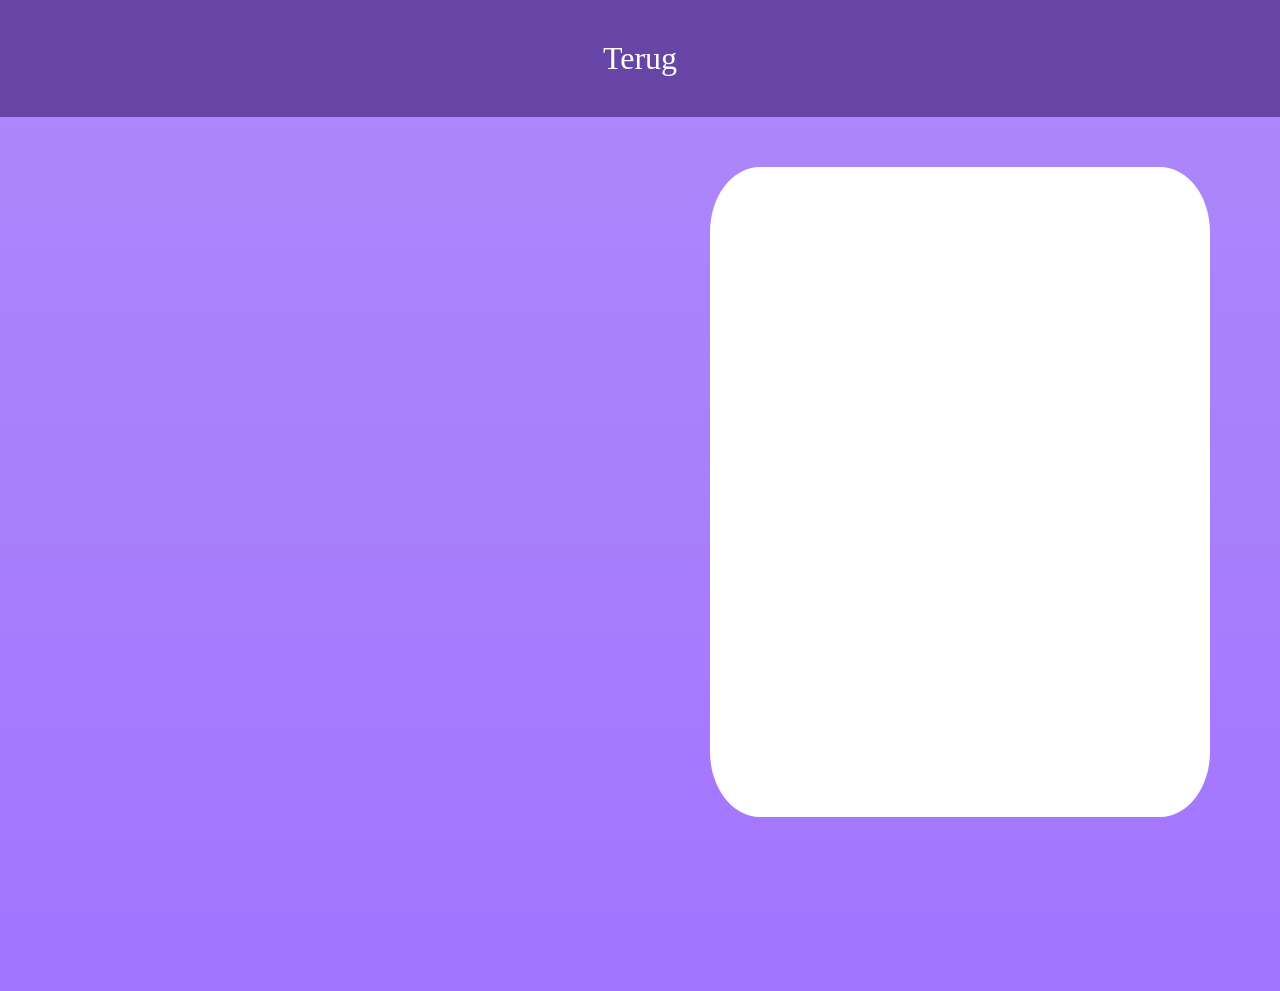
==== contact.html @ 3a757000 "vergeten wat ik er bij heb gedaan maar veel :D" ====
<!DOCTYPE html>
<html lang="en">
<head>
    <meta charset="UTF-8">
    <meta name="viewport" content="width=device-width, initial-scale=1.0">
    <title>Document</title>
    <link rel="stylesheet" href="contact.css">
</head>
<body>
    <header>
        <ul class="nav-links">
        <li><a href="index.html">Terug</a></li>
        </ul>
    </header>
    <main>
        <section class="container">
            <div class="box1"></div>
        </section>
</body>
</html>
---- contact.css ----
body {
    margin: 0;

    a:hover {
        color: black;
    }
}

header {
    position: sticky;
    top: 0;
}

.nav-links {
    list-style-type: none;
    margin: 0;
    padding: 40px;
    display: flex;
    justify-content: space-around;
    background-color: #6645A7;
    color: #fff;
    font-size: 2em;

    a {
        text-decoration: none;
        color: white;
    }
}

section{
    display: flex;
    flex-direction: row;
    justify-content: center;
}
.container {
    width: 1920px;
    height: 874px;
    margin: 0 auto;
    padding: 0px;
    background-color: #A374FF;
    background: linear-gradient(to bottom, #ab87fa, #A374FF);

     .box1{
        margin-top: 50px;
        width: 500px;
        height: 650px;
        border-radius: 10%;
        background-color: white;
        text-align: center;
        
        h1{
            margin-top: 0;
        }
    }
}
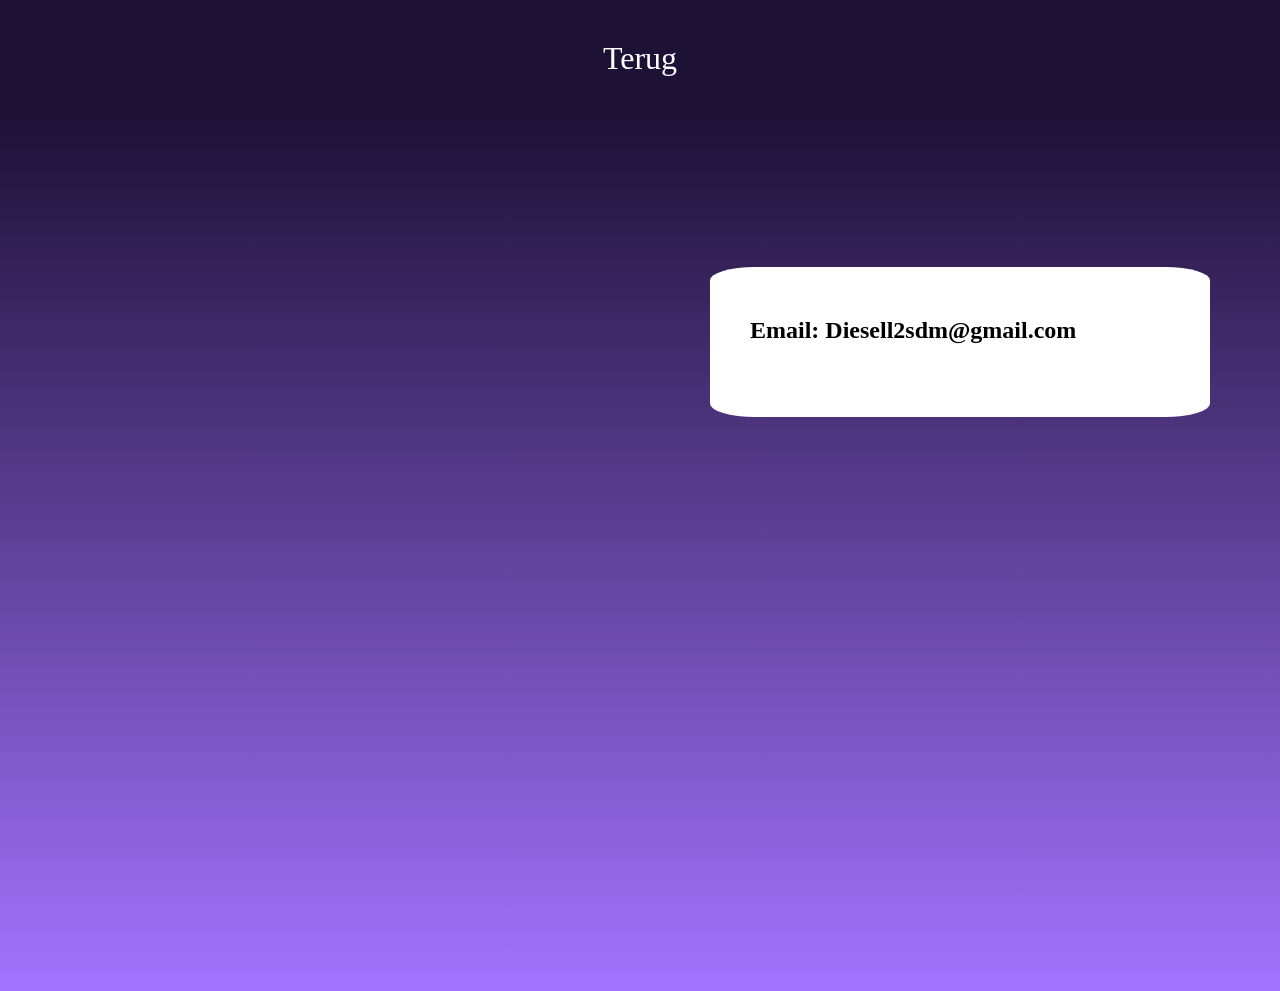
==== commit 96905a81: "contact pagina added" ====
--- a/contact.html
+++ b/contact.html
@@ -14,7 +14,9 @@
     </header>
     <main>
         <section class="container">
-            <div class="box1"></div>
+            <div class="box1">
+                <h1>Email: Diesell2sdm@gmail.com</h1>
+            </div>
         </section>
 </body>
 </html>
--- a/contact.css
+++ b/contact.css
@@ -17,7 +17,7 @@
     padding: 40px;
     display: flex;
     justify-content: space-around;
-    background-color: #6645A7;
+    background-color: #1d1136;
     color: #fff;
     font-size: 2em;
 
@@ -38,18 +38,20 @@
     margin: 0 auto;
     padding: 0px;
     background-color: #A374FF;
-    background: linear-gradient(to bottom, #ab87fa, #A374FF);
+    background: linear-gradient(to bottom, #1d1136, #A374FF);
 
      .box1{
-        margin-top: 50px;
+        margin-top: 150px;
         width: 500px;
-        height: 650px;
-        border-radius: 10%;
+        height: 150px;
+        border-radius: 9%;
         background-color: white;
         text-align: center;
-        
+        display: flex;
+
         h1{
-            margin-top: 0;
+        margin-left: 40px;
+        margin-top: 50px;
         }
     }
 }
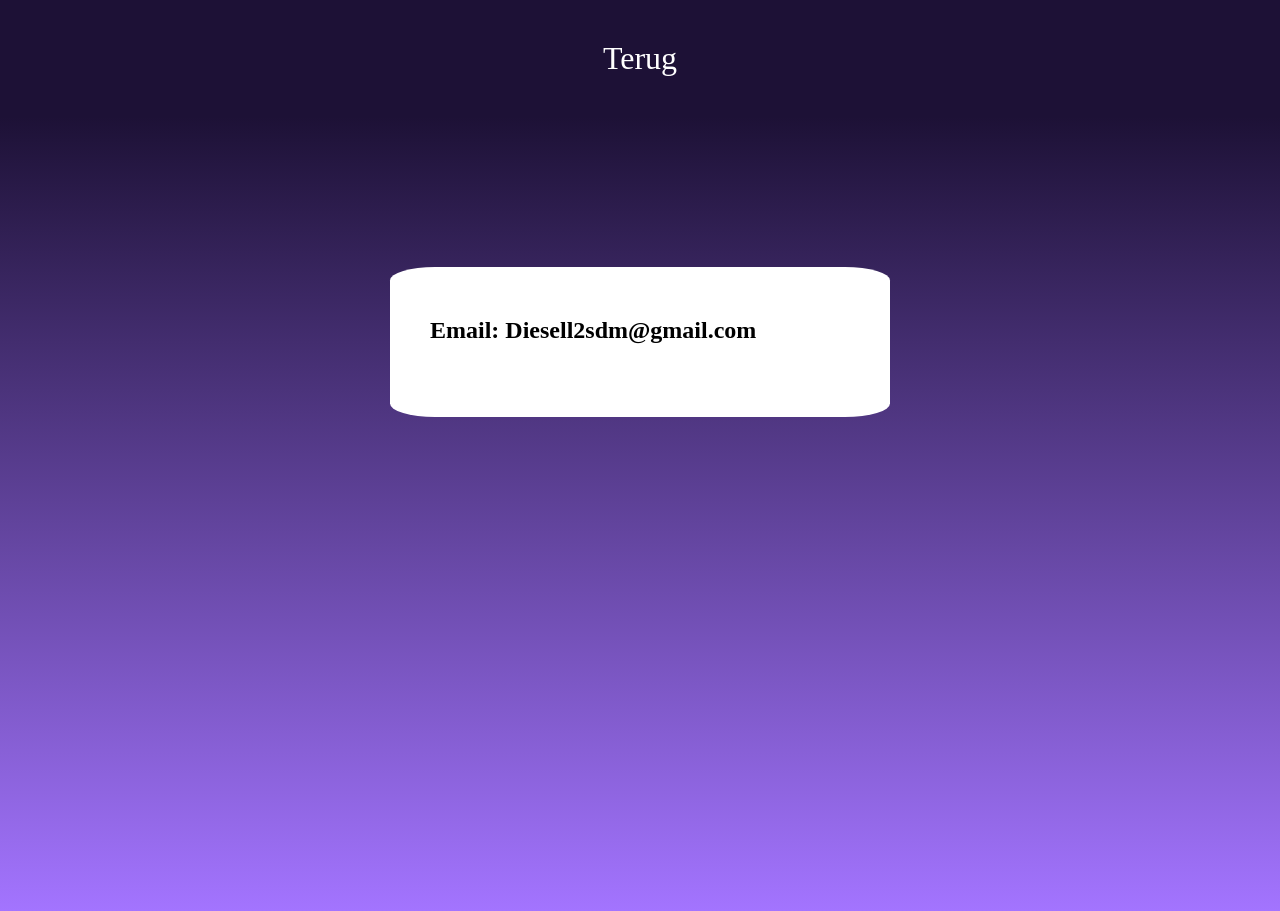
==== commit f8ea357b: "placeholders veranderdt" ====
--- a/contact.html
+++ b/contact.html
@@ -1,15 +1,17 @@
 <!DOCTYPE html>
 <html lang="en">
+
 <head>
     <meta charset="UTF-8">
     <meta name="viewport" content="width=device-width, initial-scale=1.0">
     <title>Document</title>
     <link rel="stylesheet" href="contact.css">
 </head>
+
 <body>
     <header>
         <ul class="nav-links">
-        <li><a href="index.html">Terug</a></li>
+            <li><a href="index.html">Terug</a></li>
         </ul>
     </header>
     <main>
@@ -19,4 +21,5 @@
             </div>
         </section>
 </body>
+
 </html>
--- a/contact.css
+++ b/contact.css
@@ -33,8 +33,8 @@
     justify-content: center;
 }
 .container {
-    width: 1920px;
-    height: 874px;
+    width: 99.99vw;
+    height: 88.2vh;
     margin: 0 auto;
     padding: 0px;
     background-color: #A374FF;
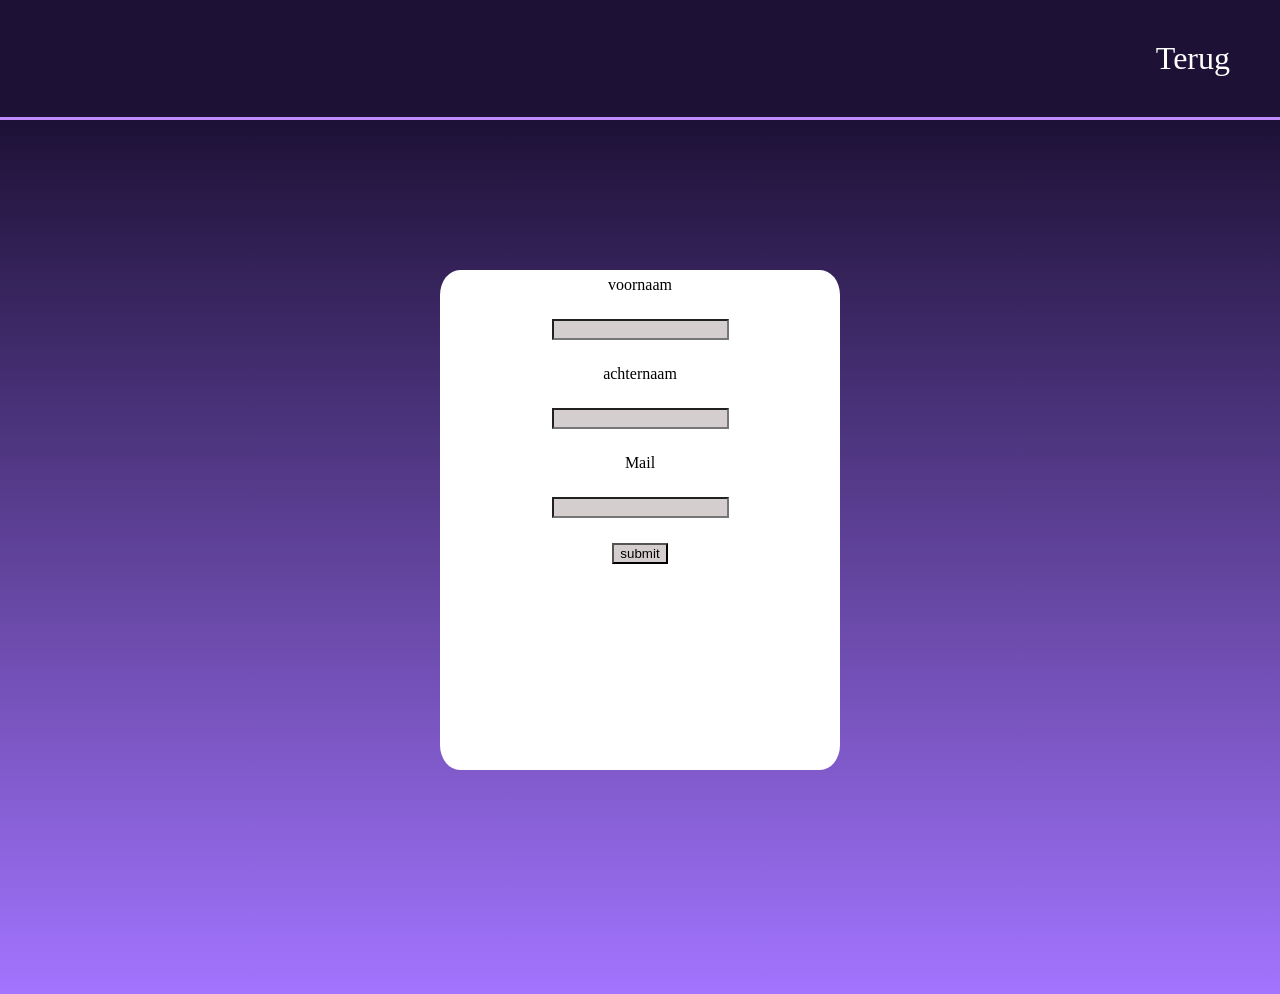
==== commit a87da8a4: "css style changed + yt embed+ contact changed" ====
--- a/contact.html
+++ b/contact.html
@@ -11,13 +11,21 @@
 <body>
     <header>
         <ul class="nav-links">
-            <li><a href="index.html">Terug</a></li>
+            <li class="terug"><a href="index.html">Terug</a></li>
         </ul>
     </header>
     <main>
         <section class="container">
             <div class="box1">
-                <h1>Email: Diesell2sdm@gmail.com</h1>
+                <form action="">
+                    <label>voornaam</label>
+                    <input type="text" id="voornaam" name="voornaam" required>
+                    <label>achternaam</label>
+                    <input type="text" id="achternaam" name="achternaam" required>
+                    <label>Mail</label>
+                    <input type="text" id="mail" name="mail" required>
+                    <input type="submit" value="submit">
+                </form>
             </div>
         </section>
 </body>
--- a/contact.css
+++ b/contact.css
@@ -9,23 +9,34 @@
 header {
     position: sticky;
     top: 0;
+    max-width: 100vw;
 }
 
 .nav-links {
     list-style-type: none;
     margin: 0;
-    padding: 40px;
+    padding-bottom: 40px;
+    padding-top: 40px;
+    padding-left: 0;
+    padding-right: 0;
     display: flex;
-    justify-content: space-around;
+    justify-content: end;
     background-color: #1d1136;
     color: #fff;
     font-size: 2em;
-
+         border-bottom-style:solid ;
+         border-color: #c18cfd;
     a {
         text-decoration: none;
         color: white;
     }
+
+    .terug{
+        display: flex;
+        padding-right: 50px;
+    }
 }
+
 
 section{
     display: flex;
@@ -33,8 +44,7 @@
     justify-content: center;
 }
 .container {
-    width: 99.99vw;
-    height: 88.2vh;
+    min-height: 874px;
     margin: 0 auto;
     padding: 0px;
     background-color: #A374FF;
@@ -42,16 +52,25 @@
 
      .box1{
         margin-top: 150px;
-        width: 500px;
-        height: 150px;
-        border-radius: 9%;
+        width: 400px;
+        height: 500px;
+        border-radius: 5%;
         background-color: white;
-        text-align: center;
         display: flex;
-
-        h1{
-        margin-left: 40px;
-        margin-top: 50px;
+        align-items: top;
+        justify-content: center;
+        form{
+            display: flex;
+            max-width: 150px;
+            max-height: 100;
+            justify-content: center;
+            align-items: center;
+            flex-direction: column;
+            margin-bottom: 200px;
+            gap: 25px;
+            input{
+                background-color: rgb(213, 206, 206);
+            }
         }
     }
 }
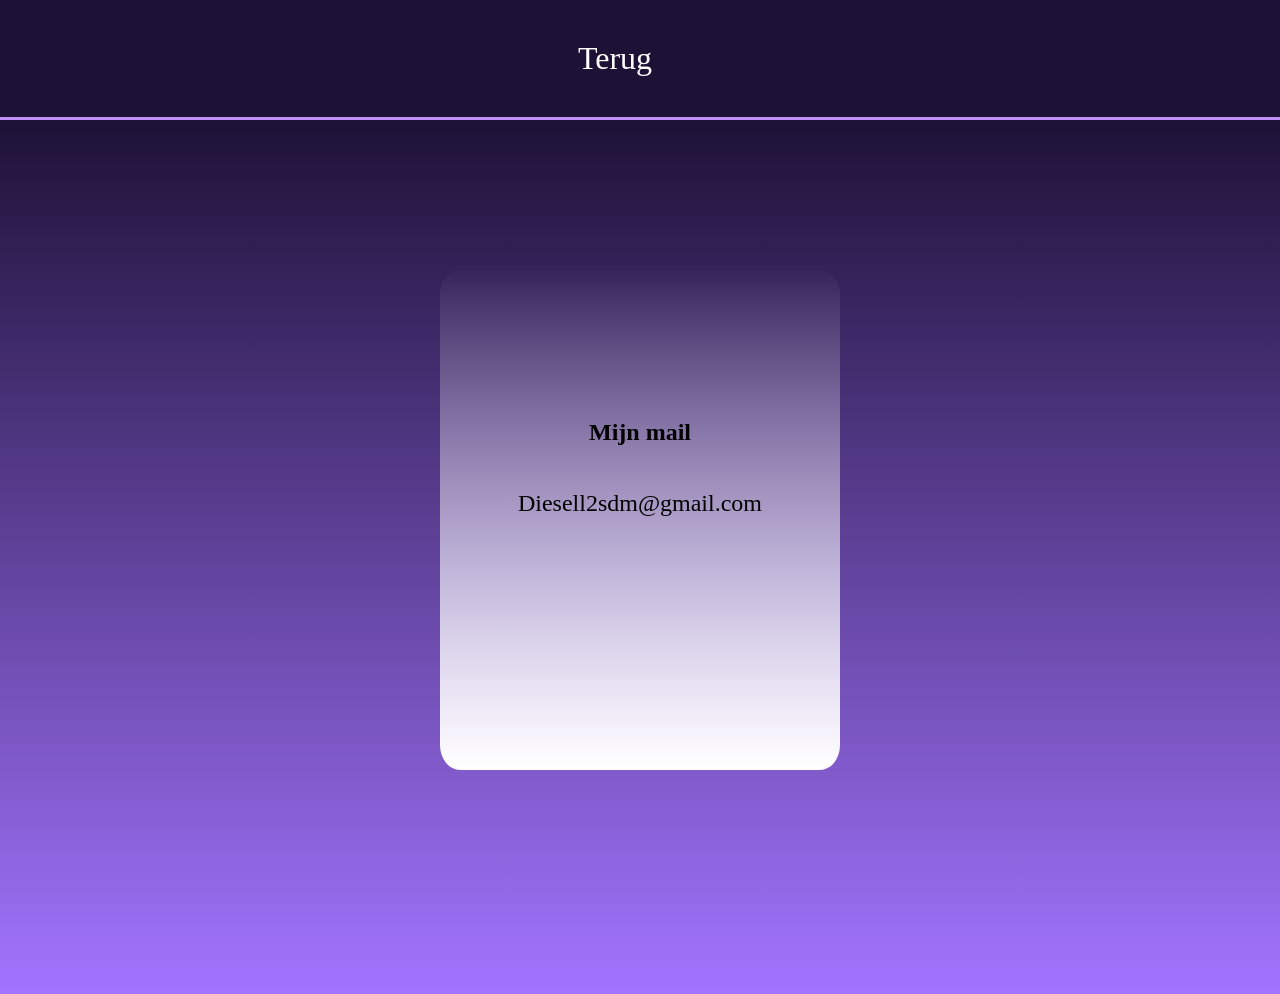
==== commit 96bc7706: "done" ====
--- a/contact.html
+++ b/contact.html
@@ -17,17 +17,13 @@
     <main>
         <section class="container">
             <div class="box1">
-                <form action="">
-                    <label>voornaam</label>
-                    <input type="text" id="voornaam" name="voornaam" required>
-                    <label>achternaam</label>
-                    <input type="text" id="achternaam" name="achternaam" required>
-                    <label>Mail</label>
-                    <input type="text" id="mail" name="mail" required>
-                    <input type="submit" value="submit">
-                </form>
+                <div class="text">
+                    <h1>Mijn mail</h1>
+                    <p>Diesell2sdm@gmail.com   </p>
+                </div>
             </div>
         </section>
+    </main>
 </body>
 
 </html>
--- a/contact.css
+++ b/contact.css
@@ -20,7 +20,7 @@
     padding-left: 0;
     padding-right: 0;
     display: flex;
-    justify-content: end;
+    justify-content:center;
     background-color: #1d1136;
     color: #fff;
     font-size: 2em;
@@ -55,22 +55,19 @@
         width: 400px;
         height: 500px;
         border-radius: 5%;
-        background-color: white;
+        background: linear-gradient(to bottom, rgba(255, 255, 255, 0.01), rgba(255, 255, 255, 1));
         display: flex;
         align-items: top;
         justify-content: center;
-        form{
+        .text{
             display: flex;
-            max-width: 150px;
-            max-height: 100;
             justify-content: center;
             align-items: center;
             flex-direction: column;
-            margin-bottom: 200px;
-            gap: 25px;
-            input{
-                background-color: rgb(213, 206, 206);
+            margin-bottom: 100px;
+            p{
+                font-size: 1.5em;
             }
         }
     }
-}+}
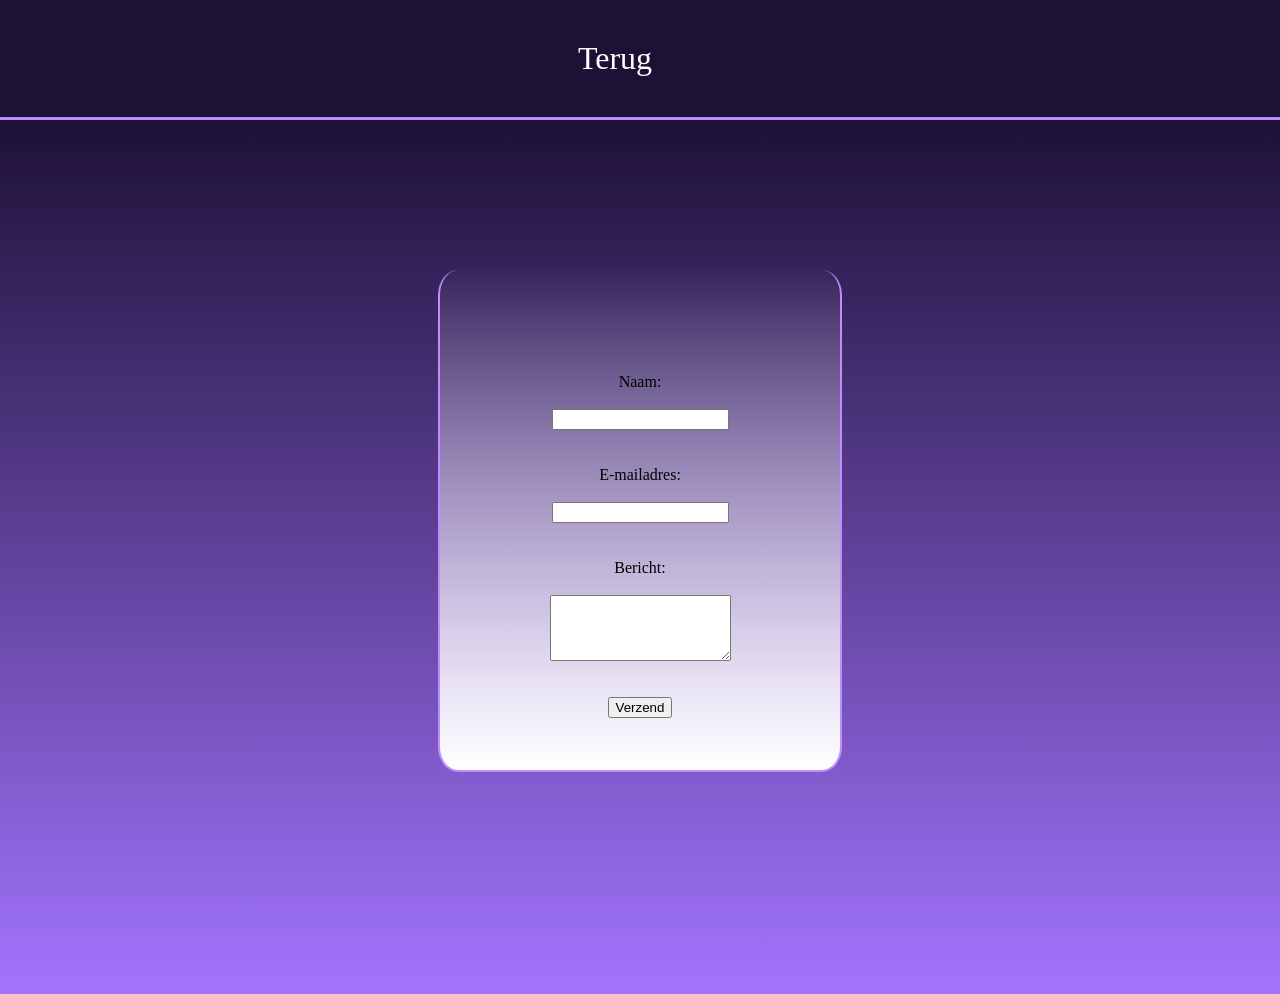
==== commit 1e7c60b0: "form added table added" ====
--- a/contact.html
+++ b/contact.html
@@ -17,10 +17,18 @@
     <main>
         <section class="container">
             <div class="box1">
-                <div class="text">
-                    <h1>Mijn mail</h1>
-                    <p>Diesell2sdm@gmail.com   </p>
-                </div>
+                <form>
+  <label for="naam">Naam:</label><br>
+  <input type="text" id="naam" name="naam" required><br><br>
+
+  <label for="email">E-mailadres:</label><br>
+  <input type="email" id="email" name="email" required><br><br>
+
+  <label for="bericht">Bericht:</label><br>
+  <textarea id="bericht" name="bericht" rows="4" required></textarea><br><br>
+
+  <button type="submit">Verzend</button>
+</form>
             </div>
         </section>
     </main>
--- a/contact.css
+++ b/contact.css
@@ -48,7 +48,8 @@
     margin: 0 auto;
     padding: 0px;
     background-color: #A374FF;
-    background: linear-gradient(to bottom, #1d1136, #A374FF);
+    background: linear-gradient(to bottom, #1d1136, #A374FF
+    );
 
      .box1{
         margin-top: 150px;
@@ -59,15 +60,16 @@
         display: flex;
         align-items: top;
         justify-content: center;
-        .text{
-            display: flex;
-            justify-content: center;
-            align-items: center;
-            flex-direction: column;
-            margin-bottom: 100px;
-            p{
-                font-size: 1.5em;
-            }
+        border:2px solid #c18cfd;
+        border-top: 0px;
         }
+    form{
+        display: flex;
+        flex-direction: column;
+        justify-content: center;
+        align-items: center;
+        margin-top: 50px;
     }
-}
+
+    }
+
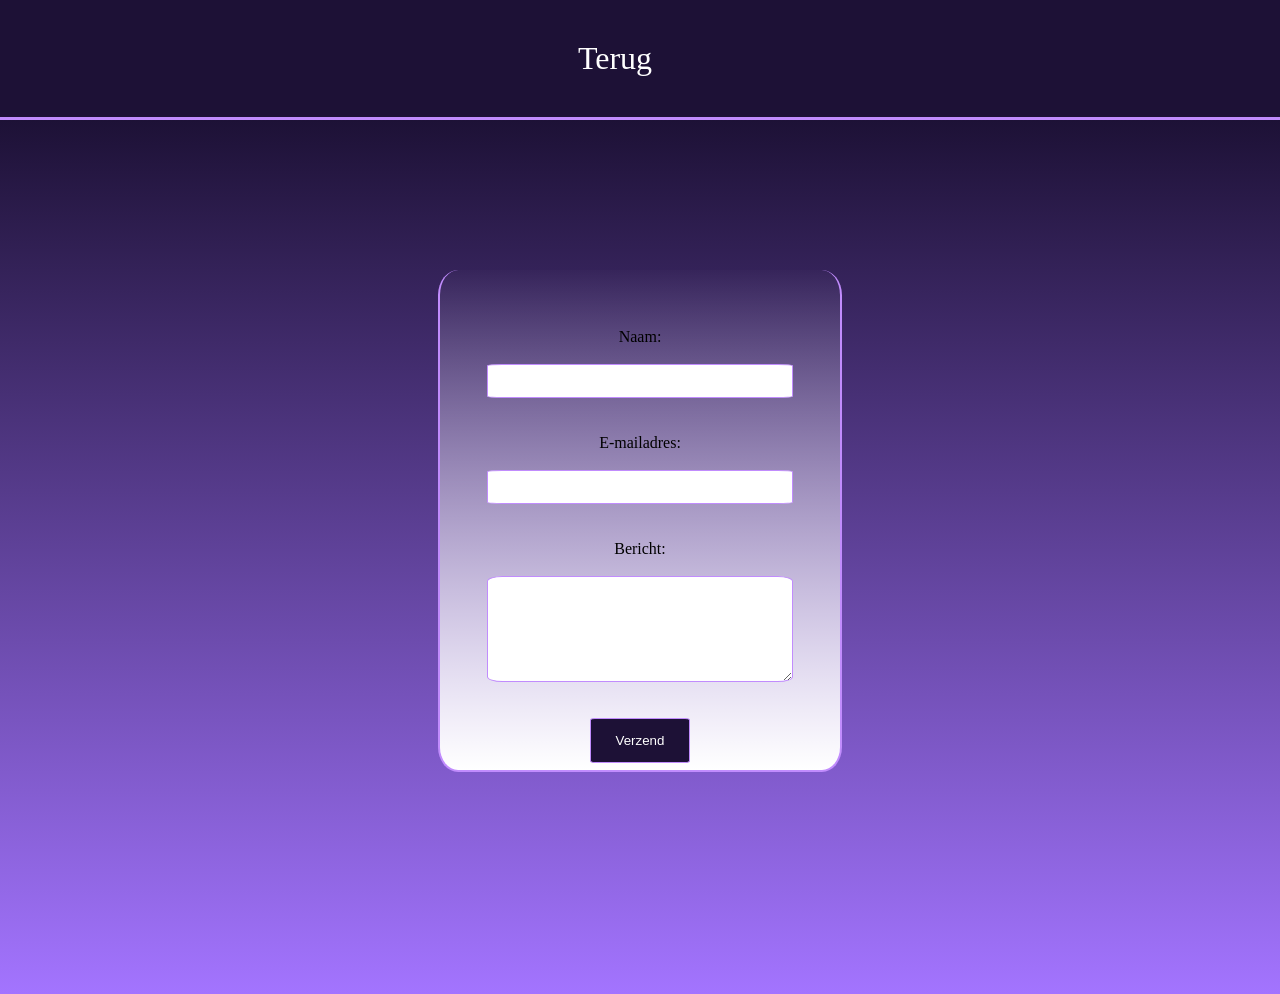
==== commit 759553af: "fonts" ====
--- a/contact.html
+++ b/contact.html
@@ -6,6 +6,10 @@
     <meta name="viewport" content="width=device-width, initial-scale=1.0">
     <title>Document</title>
     <link rel="stylesheet" href="contact.css">
+     <link rel="preconnect" href="https://fonts.googleapis.com">
+<link rel="preconnect" href="https://fonts.gstatic.com" crossorigin>
+<link href="https://fonts.googleapis.com/css2?family=Michroma&family=PT+Serif:ital,wght@0,400;0,700;1,400;1,700&display=swap" rel="stylesheet">
+</head>
 </head>
 
 <body>
--- a/contact.css
+++ b/contact.css
@@ -69,6 +69,26 @@
         justify-content: center;
         align-items: center;
         margin-top: 50px;
+        input{
+            width: 300px;
+            height: 30px;
+            border-radius: 5%;
+            border: 1px solid #c18cfd;
+        }
+        textarea{
+            width: 300px;
+            height: 100px;
+            border-radius: 5%;
+            border: 1px solid #c18cfd;
+        }
+        button{
+            width: 100px;
+            height: 45px;
+            border-radius: 5%;
+            border: 1px solid #c18cfd;
+            background-color: #1d1136;
+            color: white;
+        }
     }
 
     }
